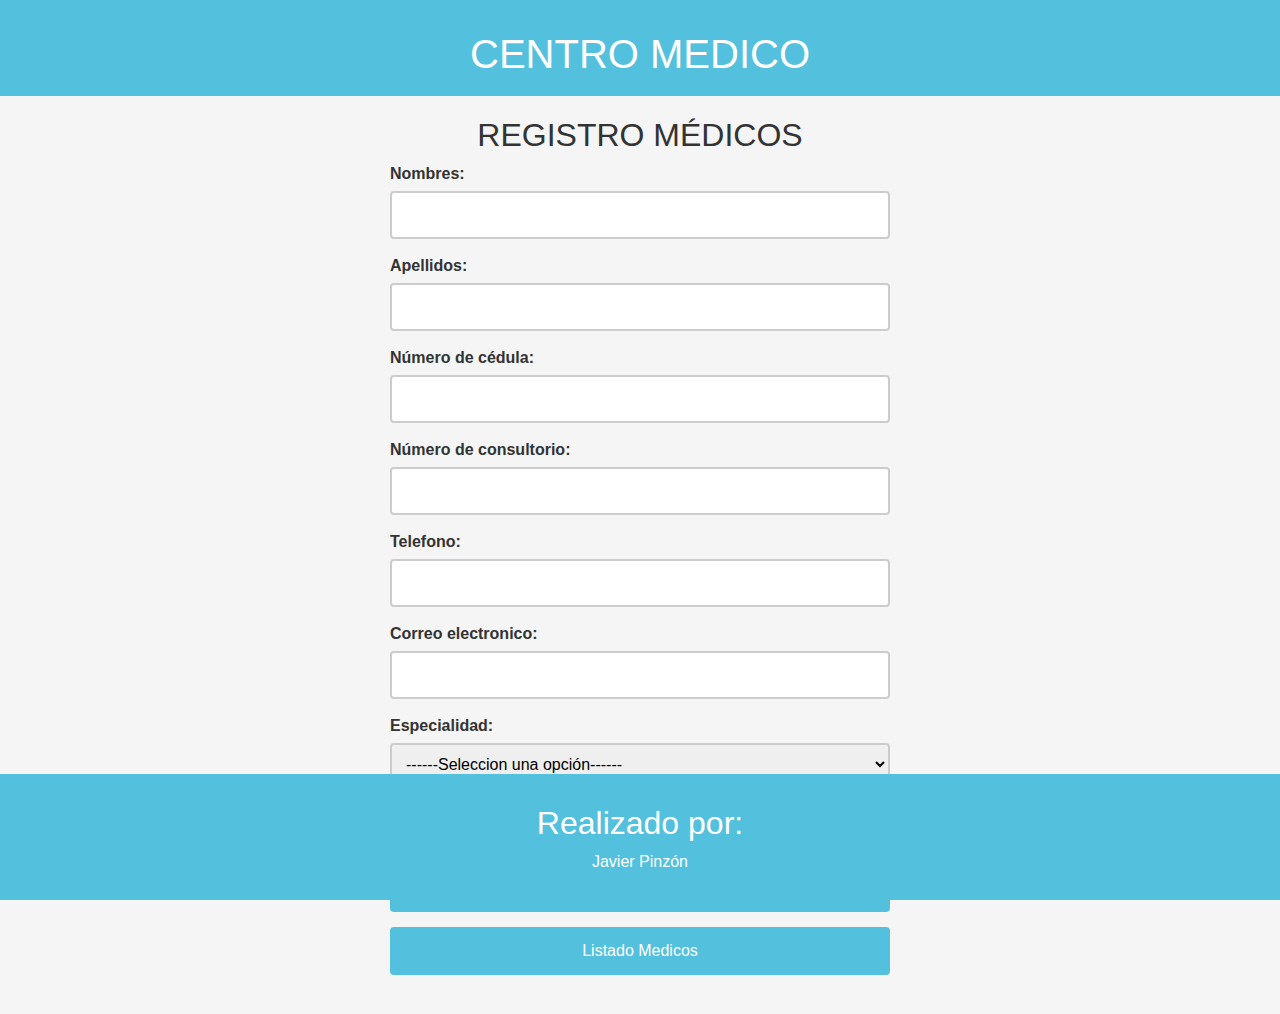
==== html/registroMedicos.html @ 354ad1f1 "frist commit" ====
<!DOCTYPE html>
<html lang="en">
<head>
    <meta charset="UTF-8">
    <meta name="viewport" content="width=device-width, initial-scale=1.0">
    <title>Centro Medico - Registro Médicos</title>
    <!-- CSS Libraries -->
    <link href="https://stackpath.bootstrapcdn.com/bootstrap/4.4.1/css/bootstrap.min.css" rel="stylesheet">
    <link href="https://cdnjs.cloudflare.com/ajax/libs/font-awesome/5.10.0/css/all.min.css" rel="stylesheet">
    <!-- Template Stylesheet -->
    <link rel="stylesheet" href="../styles/styles.css">
    <!-- Favicon -->
    <link href="../img/favicon.png" rel="icon">
</head>
<body>
    <header>
        <h1>CENTRO MEDICO</h1>
    </header>
    <main>
        <h2>REGISTRO MÉDICOS</h2>
        <form id="registro-medico-form">
            <label for="nombres">Nombres:</label>
            <input type="text" id="nombres" name="nombres" required>
            <label for="apellidos">Apellidos:</label>
            <input type="text" id="apellidos" name="apellidos" required>
            <label for="cedula">Número de cédula:</label>
            <input type="number" id="cedula" name="cedula" required>
            <label for="consultorio">Número de consultorio:</label>
            <input type="number" id="consultorio" name="consultorio" required>
            <label for="telefono">Telefono:</label>
            <input type="tel" id="telefono" name="telefono" required>
            <label for="correo">Correo electronico:</label>
            <input type="email" id="correo" name="correo" required>
            <label for="especialidad">Especialidad:</label>
            <select name="especialidad" id="especialidad" required>
                <option value="">------Seleccion una opción------</option>
                <option value="Medicina General">Medicina General</option>
                <option value="Cardiología">Cardiología</option>
                <option value="Medicina Interna">Medicina Interna</option>
                <option value="Dermatología">Dermatología</option>
                <option value="Rehabilitación física">Rehabilitación física</option>
                <option value="Psicología">Psicología</option>
                <option value="Odontología">Odontología</option>
                <option value="Radiología">Radiología</option>
            </select>
            <input type="submit" value="Enviar">
        </form>
        <a href="../index.html"><input type="button" value="Volver Inicio"></a>
        <a href="./Listado-medicos.html"><input type="button" value="Listado Medicos"></a>
        <br>
    </main>
    <footer>
        <h2>Realizado por:</h2>
        <p>Javier Pinzón</p>
    </footer>
    <script src="../js/app.js"></script>
</body>
</html>
---- styles/styles.css ----
/* Estilos CSS para el formulario */
body {
    font-family: Arial, sans-serif;
    background-color: #f5f5f5;
    color: #333;
    margin: 0;
    padding: 0;
}

/*header {
    background-color: #53c1dd;
    color: #fff;
    padding: 5px;
}*/

header, footer {
    background-color: #53c1dd;
    color: #fff;
    padding: 10px;
}

footer{
    position: absolute;
    bottom: 0;
    width: 100%;
}

footer p {
    text-align: center;
}

h1,
h2 {
    margin-top: 20px;
    text-align: center;
}

main {
    max-width: 500px;
    margin: auto;
}

label {
    display: block;
    margin-bottom: 5px;
    font-weight: bold;
}

input,
select {
    display: block;
    width: 100%;
    margin-bottom: 15px;
    padding: 10px;
    border: 2px solid #ccc;
    border-radius: 4px;
    font-size: 16px;
    font-family: sans-serif;
    box-sizing: border-box;
}

input[type="submit"],
input[type="button"] {
    background-color: #53c1dd;
    color: white;
    border: none;
    border-radius: 4px;
    cursor: pointer;
    padding: 12px 20px;
    font-size: 16px;
    font-family: sans-serif;
    transition: background-color 0.3s ease;
}

input[type="submit"]:hover {
    background-color: #53c1dd;
}

span {
    color: red;
}

/* Estilos CSS para las tablas */
table {
    border-collapse: collapse;
    width: 100%;
    font-size: 16px;
    font-family: sans-serif;
    margin-bottom: 30px;
}

th,
td {
    padding: 10px;
    text-align: center;
    border: 5px solid #53c1dd;
    background-color: #53c1dd;


}

.container1{
    display: flex;
    justify-content: center;
}

.imagen {
    margin: 0 30px;
}

td {
    color: #fff;
}

th {
    background-color: #f2f2f2;
    font-weight: bold;
}

.tabla-container {
    max-width: 80%;
}
.listado-container {
    display: flex;
    max-width: 70%;
}
.boton-container {
    margin-block: 30px;
}
a{
    text-decoration: none;
}
.listado-servicios a {
    color: #3e8e41;
    font-size: 30px;
}

.listado-servicios li::marker {
    content: 🐾;
}


/**************************************************************************************************************************************************/


/**********************************/
/*********** Nav Bar CSS **********/
/**********************************/
.nav {
    position: relative;
}

@media (min-width: 992px) {
    .nav .container-fluid {
        padding-left: 52px;
        padding-right: 52px;
    }
}

.nav .navbar {
    height: 100%;
    padding: 10px;
}
nav .navbar a {
    
    margin: 10px 20px;
}

.nav .dropdown-menu {
    margin-top: 0;
    border: 0;
    border-radius: 0;
    background: rgb(55, 166, 230);
}

.nav .dropdown-menu a.active {
    color: #353535;
    background: #4394e6;
}

@media (min-width: 768px) {
    .nav,
    .nav .navbar {
        background:#53c1dd !important;
    }
    
    .nav .navbar-brand {
        display: none;
    }
    
    .nav .navbar-dark a.nav-link {
        color: #ffffff;
        font-size: 14px;
        text-transform: uppercase;
    }
    
    .nav .navbar-dark a.nav-link:hover,
    .nav .navbar-dark a.nav-link.active {
        color: #000000;
    }
}

@media (max-width: 768px) {
    .nav {
        padding: 5px 0;
    }
    
    .nav,
    .nav .navbar {
        background: #000000 !important;
    }
    
    .nav a.nav-link {
        padding: 5px 0;
    }
    
    .nav .dropdown-menu {
        box-shadow: none;
    }
}


/**********************************/
/********* Bottom Bar CSS *********/
/**********************************/
.bottom-bar {
    padding: 15px 0;
    background: #ffffff;
    margin-bottom: 30px;
}

.bottom-bar .logo {
    text-align: left;
    overflow: hidden;
}

.bottom-bar .logo a img {
    max-height: 60px;
}

.bottom-bar .search {
    width: 100%;
}

.bottom-bar .search input[type=text] {
    width: 100%;
    height: 40px;
    padding: 0 15px;
    color: #666666;
    border: 1px solid #53c1dd;
    border-radius: 4px;
}

.bottom-bar .search button {
    position: absolute;
    width: 40px;
    height: 38px;
    top: 1px;
    right: 16px;
    padding: 0 15px;
    border: none;
    background: none;
    color: #53c1dd;
    border-radius: 0 2px 2px 0;
}

.bottom-bar .search button:hover {
    background: #53c1dd;
    color: #ffffff;
}

.bottom-bar .user {
    font-size: 0;
    text-align: right;
}

.bottom-bar .user .wishlist {
    margin-right: 15px;
}

.bottom-bar .user .cart i,
.bottom-bar .user .wishlist i {
    color: #53c1dd;
}

.bottom-bar .user .cart span,
.bottom-bar .user .wishlist span {
    color: #53c1dd;
    font-size: 15px;
}

.bottom-bar .user .cart:hover i,
.bottom-bar .user .wishlist:hover i,
.bottom-bar .user .cart:hover span,
.bottom-bar .user .wishlist:hover span {
    color: #ffffff;
}

@media (min-width: 768px) {
    .bottom-bar {
        max-height: 90px;
    }
}

@media (max-width: 767.98px) {
    .bottom-bar .logo,
    .bottom-bar .search,
    .bottom-bar .user {
        text-align: center;
        margin-bottom: 15px;
    }
    
    .bottom-bar .user {
        margin-bottom: 0;
    }
}

/**********************************/
/******** Product View CSS ********/
/**********************************/
.product-view {
    position: relative;
    width: 100%;
    padding: 30px 0;
}

.product-view .product-view-top {
    padding: 30px;
    margin-bottom: 30px;
    background: #ffffff;
}

.product-view .product-search {
    position: relative;
    width: 100%;
}

.product-view .product-search input {
    width: 100%;
    height: 35px;
    padding: 0 15px;
    color: #999999;
    background: transparent;
    border: 1px solid #353535;
    border-radius: 4px;
    transition: all .3s;
}

.product-view .product-search input:focus {
    border-color: #FF6F61;
}

.product-view .product-search button {
    position: absolute;
    width: 35px;
    height: 33px;
    top: 1px;
    right: 1px;
    text-align: center;
    background: transparent;
    color: #353535;
    border: none;
    border-radius: 0 4px 4px 0;
    transition: all .3s;
}

.product-view .product-search button i {
    font-size: 16px;
}

.product-view .product-search button:hover {
    background: #FF6F61;
    color: #ffffff;
}

.product-view .product-short,
.product-view .product-price-range {
    position: relative;
    width: 100%;
    text-align: right;
}

.product-view .product-short .dropdown .dropdown-toggle,
.product-view .product-price-range .dropdown .dropdown-toggle {
    display: block;
    width: 100%;
    height: 35px;
    padding: 5px 10px;
    background: transparent;
    border: 1px solid #353535;
    text-align: left;
    border-radius: 4px;
    cursor: pointer;
    transition: all .3s;
}

.product-view .product-short .dropdown .dropdown-toggle:hover,
.product-view .product-price-range .dropdown .dropdown-toggle:hover {
    color: #53c1dd;
    border-color: #53c1dd;
}

.product-view .product-short .dropdown .dropdown-toggle::after,
.product-view .product-price-range .dropdown .dropdown-toggle::after {
    float: right;
    margin-top: 10px;
}

.product-view .product-short .dropdown-menu,
.product-view .product-price-range .dropdown-menu {
    margin: -1px 0 0 0;
    border-radius: 0;
}

.product-view .product-item {
    margin-bottom: 30px;
}

.product-view .pagination {
    margin: 0;
}

.product-view .pagination .page-item .page-link {
    color: #353535;
    background: transparent;
    border-color: #353535;
}

.product-view .pagination .page-item:hover .page-link,
.product-view .pagination .page-item.active .page-link {
    color: #53c1dd;
    background: #000000;
}

@media (max-width: 991.98px) {
    .product-view .pagination {
        margin-bottom: 30px;
    }
}
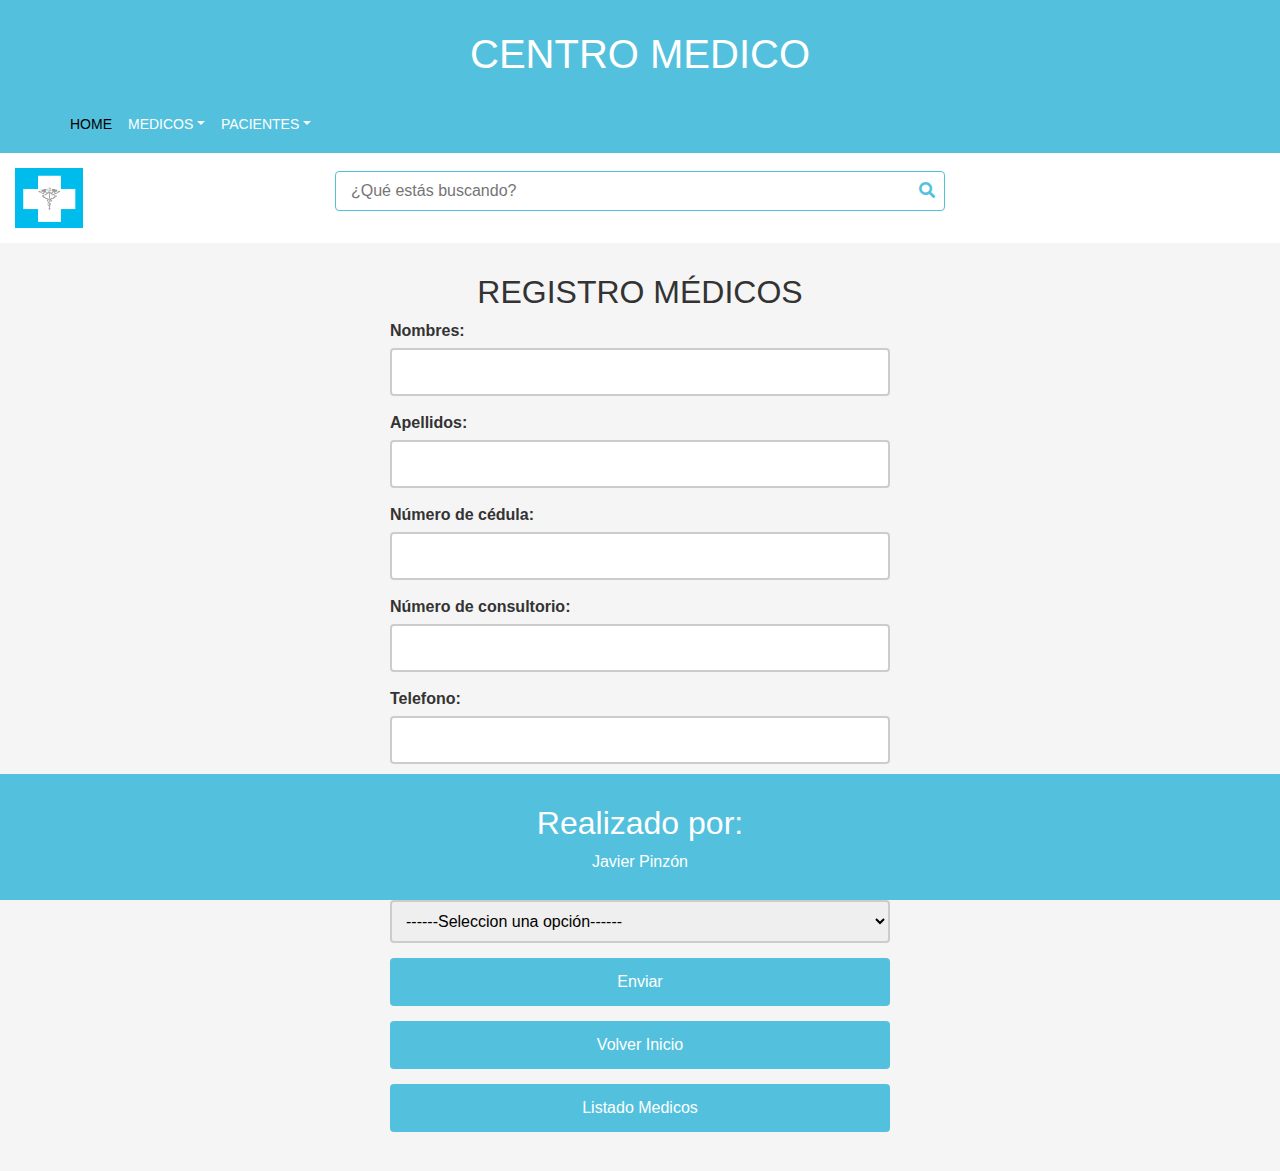
==== commit cc0a4215: "Cambio en la pagina de Index.html" ====
--- a/html/registroMedicos.html
+++ b/html/registroMedicos.html
@@ -16,6 +16,65 @@
     <header>
         <h1>CENTRO MEDICO</h1>
     </header>
+    <!-- Nav Bar Start -->
+    <div class="nav">
+        <div class="container-fluid">
+            <nav class="navbar navbar-expand-md bg-dark navbar-dark">
+                <a href="#" class="navbar-brand">MENU</a>
+                <button type="button" class="navbar-toggler" data-toggle="collapse" data-target="#navbarCollapse">
+                    <span class="navbar-toggler-icon"></span>
+                </button>
+
+                <div class="collapse navbar-collapse justify-content-between" id="navbarCollapse">
+                    <div class="navbar-nav mr-auto">
+                        <a href="../index.html" class="nav-item nav-link active">Home</a>
+                        <div class="nav-item dropdown">
+                            <a href="#" class="nav-link dropdown-toggle" data-toggle="dropdown">Medicos</a>
+                            <div class="dropdown-menu">
+                                <a href="./html/registroMedicos.html" class="dropdown-item">Registrar Médicos</a>
+                                <a href="./html/Listado-medicos.html" class="dropdown-item">Listado Medicos Registrados</a>                
+                            </div>
+                        </div>             
+                        <div class="nav-item dropdown">
+                            <a href="#" class="nav-link dropdown-toggle" data-toggle="dropdown">Pacientes</a>
+                            <div class="dropdown-menu">
+                                <a href="./html/registroPacientes.html" class="nav-item nav-link">Registrar Pacientes</a>
+                                <a href="./html/Listado-pacientes.html" class="dropdown-item">Listado Pacientes Registrados</a>
+                            </div>
+                        </div>
+                    
+                    </div>
+                    
+                </div>
+            </nav>
+        </div>
+    </div>
+    <!-- Nav Bar End -->      
+    
+    <!-- Bottom Bar Start -->
+    <div class="bottom-bar">
+        <div class="container-fluid">
+            <div class="row align-items-center">
+                <div class="col-md-3">
+                    <div class="logo">
+                        <a href="index.html">
+                            <img src="../img/logo.png" alt="Logo">
+                        </a>
+                    </div>
+                </div>
+                <div class="col-md-6">
+                    <div class="search">
+                        <input type="text" placeholder="¿Qué estás buscando?">
+                        <button><i class="fa fa-search"></i></button>
+                    </div>
+                </div>
+                <div class="col-md-3">
+                    
+                </div>
+            </div>
+        </div>
+    </div>
+    <!-- Bottom Bar End -->   
     <main>
         <h2>REGISTRO MÉDICOS</h2>
         <form id="registro-medico-form">
@@ -53,6 +112,9 @@
         <h2>Realizado por:</h2>
         <p>Javier Pinzón</p>
     </footer>
-    <script src="../js/app.js"></script>
+    <script src="js/main.js"></script>
+    <script src="https://code.jquery.com/jquery-3.6.0.min.js"></script>
+    <script src="https://code.jquery.com/jquery-3.6.0.min.js"></script>
+    <script src="https://stackpath.bootstrapcdn.com/bootstrap/4.4.1/js/bootstrap.min.js"></script>
 </body>
 </html>--- a/styles/styles.css
+++ b/styles/styles.css
@@ -122,7 +122,10 @@
 }
 .listado-container {
     display: flex;
-    max-width: 70%;
+    /*max-width: 70%;*/
+    flex-direction: column; /* Apilar elementos verticalmente */
+    align-items: center; /* Centrar horizontalmente */
+    text-align: center; /* Alinear el texto en el centro */
 }
 .boton-container {
     margin-block: 30px;
@@ -137,6 +140,49 @@
 
 .listado-servicios li::marker {
     content: 🐾;
+}
+
+.footer-bottom {
+    position: absolute;
+    bottom: 0;
+    padding: 15px 0;
+    width: 100%;
+    background:  #ffffff;
+}
+
+.footer-bottom .copyright {
+    text-align: left;
+}
+ p .copyright {
+    color: #53c1dd;
+}
+
+.footer-bottom .template-by {
+    text-align: right;
+}
+
+.footer-bottom .copyright p,
+.footer-bottom .template-by p {
+    color: #53c1dd;
+    font-weight: 600;
+    margin: 0;
+}
+
+.footer-bottom .copyright p a,
+.footer-bottom .template-by p a {
+    font-weight: 600;
+}
+
+.footer-bottom .copyright p a:hover,
+.footer-bottom .template-by p a:hover {
+    color: #ffffff;
+}
+
+@media (max-width: 768.98px) {
+    .footer-bottom .copyright,
+    .footer-bottom .template-by {
+        text-align: center; 
+    } 
 }
 
 
